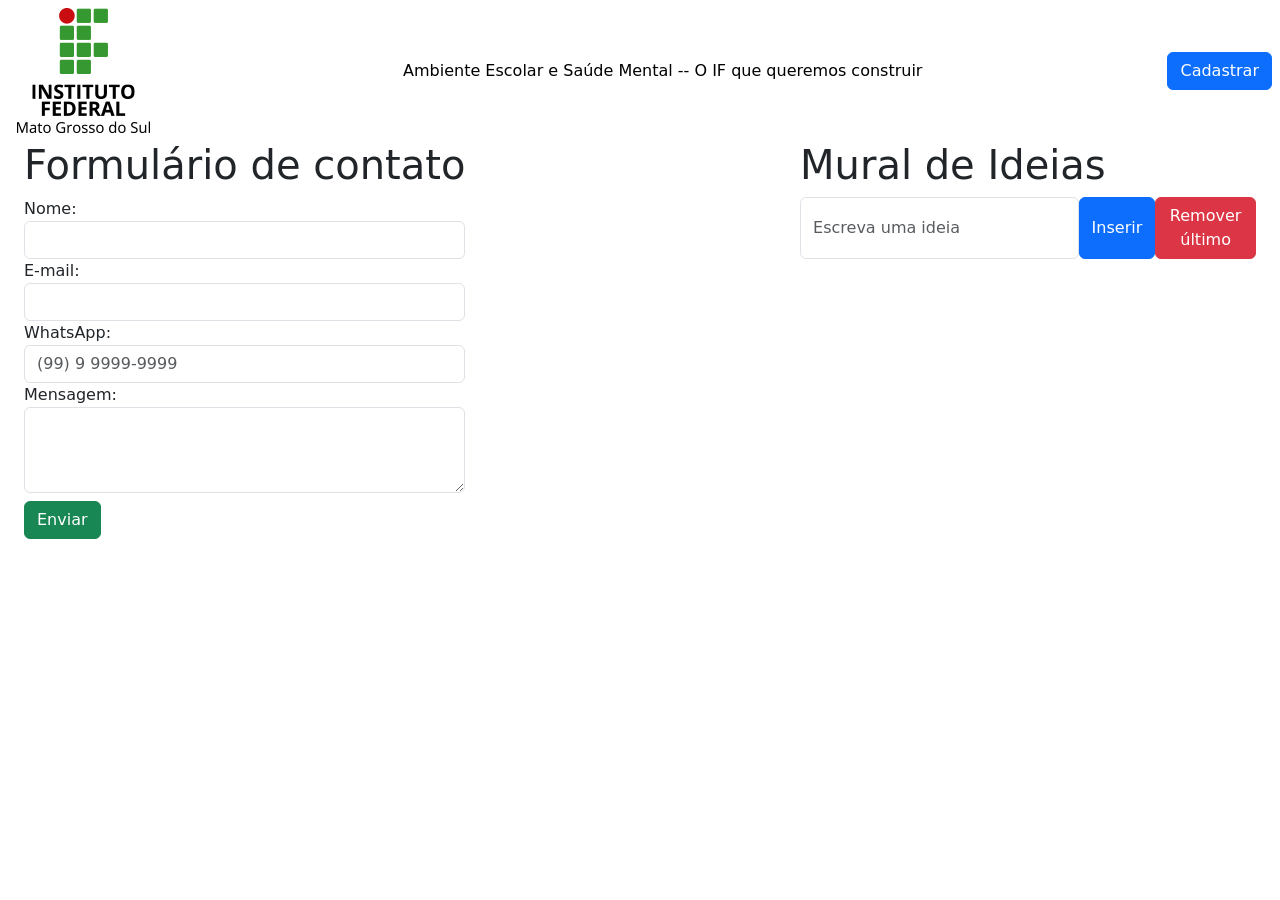
==== cadastro.html @ 5875ef9f "feat: adiciona id's e classe para botão e input" ====
<!DOCTYPE html>
<html lang="en">
<head>
    <meta charset="UTF-8">
    <meta name="viewport" content="width=device-width, initial-scale=1.0">
    <title>Cadastro</title>
    <link rel="stylesheet" href="style.css">
    <link href="https://cdn.jsdelivr.net/npm/bootstrap@5.3.8/dist/css/bootstrap.min.css" rel="stylesheet" integrity="sha384-sRIl4kxILFvY47J16cr9ZwB07vP4J8+LH7qKQnuqkuIAvNWLzeN8tE5YBujZqJLB" crossorigin="anonymous">
</head>
<body>
    
    <header class=" d-flex justify-content-between p-2 align-items-center">
        <img src="./assets/Sem título.png" alt="">
        <a class="titulo" href="/index.html">Ambiente Escolar e Saúde Mental -- O IF que queremos construir</a>
        <a href="./cadastro.html" class="btn btn-primary">Cadastrar</a>
    </header>
    <main class="d-flex justify-content-between px-4 flex-1  ">
        <form action="">
            <h1>Formulário de contato</h1>
            <label for="nome">Nome:</label>
            <input class="form-control" id="nome" type="text"  >

            <label for="email">E-mail:</label>
            <input class="form-control" id="email" type="email" >

            <label for="contato">WhatsApp:</label>
            <input class="form-control" id="contato" type="text" placeholder="(99) 9 9999-9999" >
            
            <label for="mensagem">Mensagem:</label>
            <textarea class="form-control" id="mensagem" rows="3"></textarea>
            
            <button class="btn btn-success mt-2" type="submit">Enviar</button>
        </form>
        
        <div class="mural d-flex flex-column">
            <h1>Mural de Ideias</h1>
            <div class="d-flex justify-content-between ">
                <input class="form-control" id="ideia" type="text" placeholder="Escreva uma ideia" >
                <button class="btn btn-primary" id="inserir">Inserir</button>
                <button class="btn btn-danger " id="remover" >Remover último</button>
            </div>
            <ul class="mt-2 ideias-lista">
                
            </ul>
        </div>
    </main>
<script src="cadastro.js"></script>
<script src="https://cdn.jsdelivr.net/npm/bootstrap@5.3.8/dist/js/bootstrap.bundle.min.js" integrity="sha384-FKyoEForCGlyvwx9Hj09JcYn3nv7wiPVlz7YYwJrWVcXK/BmnVDxM+D2scQbITxI" crossorigin="anonymous"></script>
</body>
</html>
---- style.css ----
.titulo{
    text-decoration: none;
    color: #000;
}

.objetivos{
    margin-top: 2em;
}
.objetivos-span{
    color: #414141;
}
main{
    display: flex;
    flex: 1;
}
#footer{
    position: fixed;
    bottom: 0;
    max-width: 100%;
}
.referencias{
    margin-top: 3em;
}



@media (max-width: 1200px) {
    body{
        font-size: 16px;
    }
    img{
        width: 10vh;
    }
    main{
        flex-direction: column;
    }
    #footer{
        position: relative;
    }
    
  }
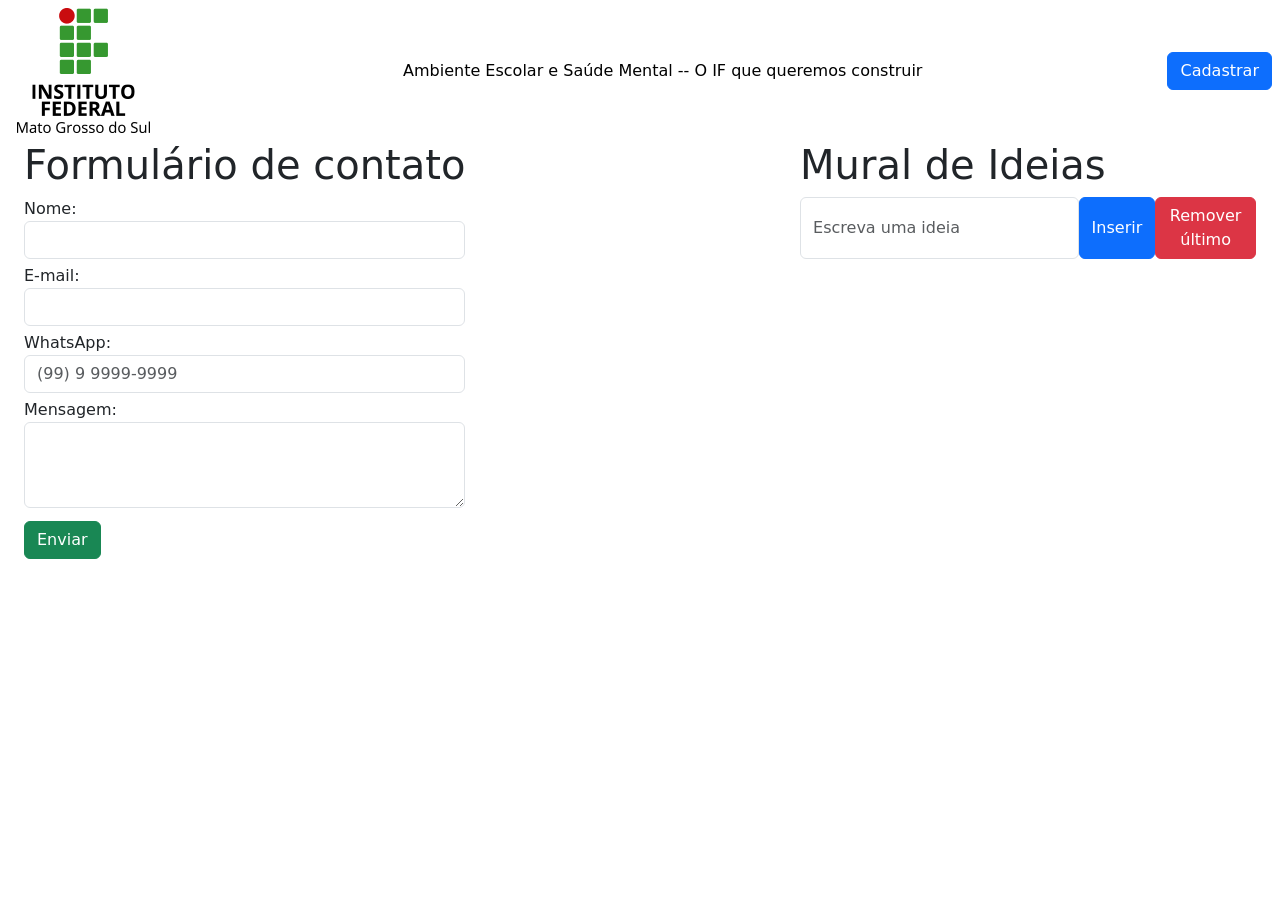
==== commit d18906e0: "estilos para mensagem de erro" ====
--- a/cadastro.html
+++ b/cadastro.html
@@ -5,6 +5,7 @@
     <meta name="viewport" content="width=device-width, initial-scale=1.0">
     <title>Cadastro</title>
     <link rel="stylesheet" href="style.css">
+    <link rel="stylesheet" href="cadastro.css">
     <link href="https://cdn.jsdelivr.net/npm/bootstrap@5.3.8/dist/css/bootstrap.min.css" rel="stylesheet" integrity="sha384-sRIl4kxILFvY47J16cr9ZwB07vP4J8+LH7qKQnuqkuIAvNWLzeN8tE5YBujZqJLB" crossorigin="anonymous">
 </head>
 <body>
@@ -17,17 +18,30 @@
     <main class="d-flex justify-content-between px-4 flex-1  ">
         <form action="">
             <h1>Formulário de contato</h1>
-            <label for="nome">Nome:</label>
-            <input class="form-control" id="nome" type="text"  >
-
-            <label for="email">E-mail:</label>
-            <input class="form-control" id="email" type="email" >
-
-            <label for="contato">WhatsApp:</label>
-            <input class="form-control" id="contato" type="text" placeholder="(99) 9 9999-9999" >
+            <div class="form-group">
+                <label for="nome">Nome:</label>
+                <input class="form-control" id="nome" type="text"  >
+                <span class="error-message" id="nome-error"></span>
+            </div>    
             
-            <label for="mensagem">Mensagem:</label>
-            <textarea class="form-control" id="mensagem" rows="3"></textarea>
+            <div class="form-group">
+                <label for="email">E-mail:</label>
+                <input class="form-control" id="email" type="email" >
+                <span class="error-message" id="email-error"></span>
+            </div>
+            
+            <div class="form-group">
+                <label for="contato">WhatsApp:</label>
+                <input class="form-control" id="contato" type="text" placeholder="(99) 9 9999-9999" >
+                <span class="error-message" id="contato-error"></span>
+            </div>
+            
+            <div class="form-group">
+                <label for="mensagem">Mensagem:</label>
+                <textarea class="form-control" id="mensagem" rows="3"></textarea>
+                <span class="error-message" id="mensagem-error"></span>
+            </div>
+            
             
             <button class="btn btn-success mt-2" type="submit">Enviar</button>
         </form>
--- a/cadastro.css
+++ b/cadastro.css
@@ -0,0 +1,14 @@
+.titulo{
+    text-decoration: none;
+    color: #000;
+}
+
+.error-message {
+    color: #d9534f;
+    font-size: 0.85em;
+    margin-top: 5px;
+    display: block;
+}
+input:invalid, textarea:invalid, select:invalid {
+    border-color: #d9534f;
+}
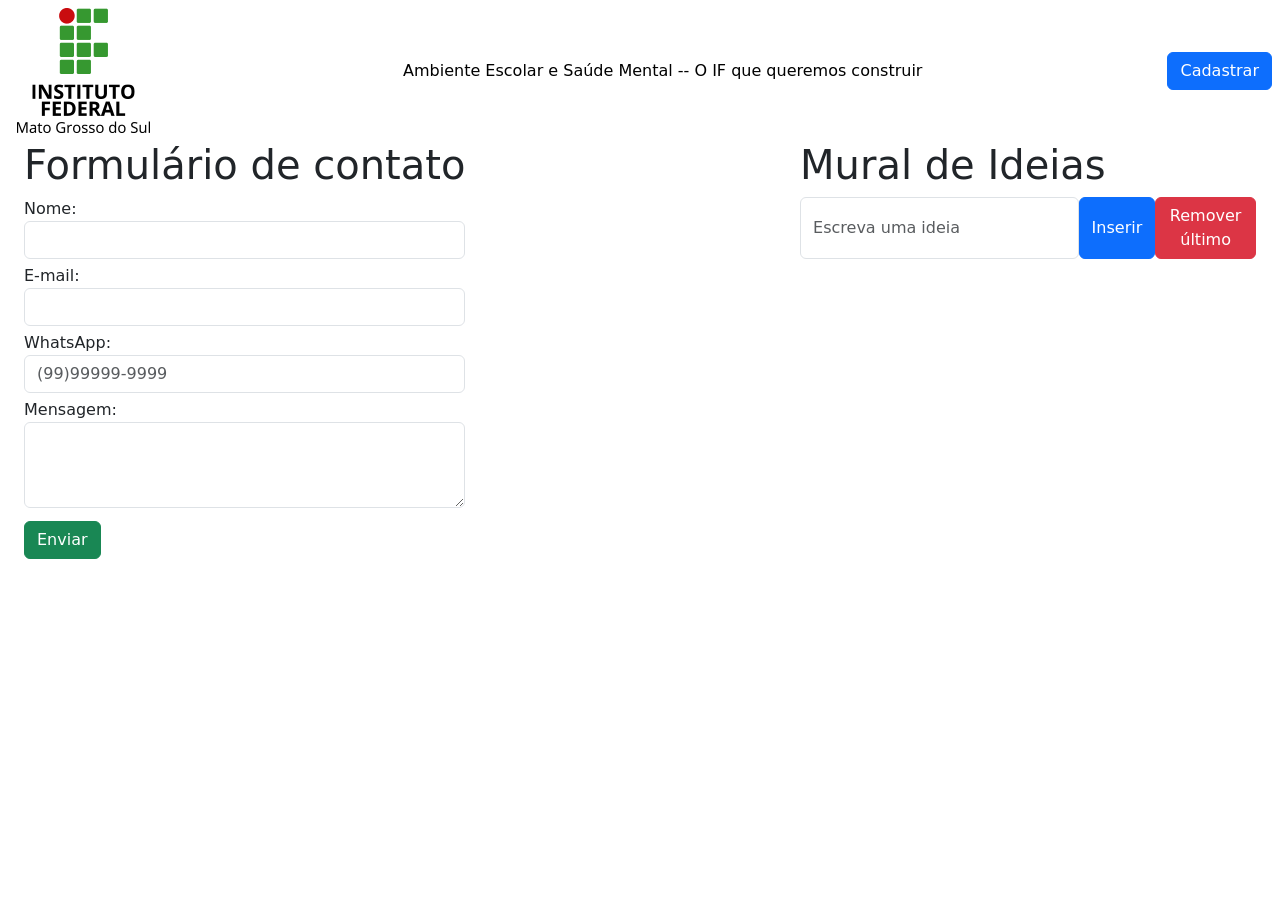
==== commit 7403d033: "minor changes" ====
--- a/cadastro.html
+++ b/cadastro.html
@@ -16,7 +16,7 @@
         <a href="./cadastro.html" class="btn btn-primary">Cadastrar</a>
     </header>
     <main class="d-flex justify-content-between px-4 flex-1  ">
-        <form action="">
+        <form action="" >
             <h1>Formulário de contato</h1>
             <div class="form-group">
                 <label for="nome">Nome:</label>
@@ -32,7 +32,7 @@
             
             <div class="form-group">
                 <label for="contato">WhatsApp:</label>
-                <input class="form-control" id="contato" type="text" placeholder="(99) 9 9999-9999" >
+                <input class="form-control" id="contato" type="text" placeholder="(99)99999-9999" >
                 <span class="error-message" id="contato-error"></span>
             </div>
             
@@ -43,7 +43,7 @@
             </div>
             
             
-            <button class="btn btn-success mt-2" type="submit">Enviar</button>
+            <button onclick=" return validarFormulario()" class="btn btn-success mt-2" type="submit">Enviar</button>
         </form>
         
         <div class="mural d-flex flex-column">
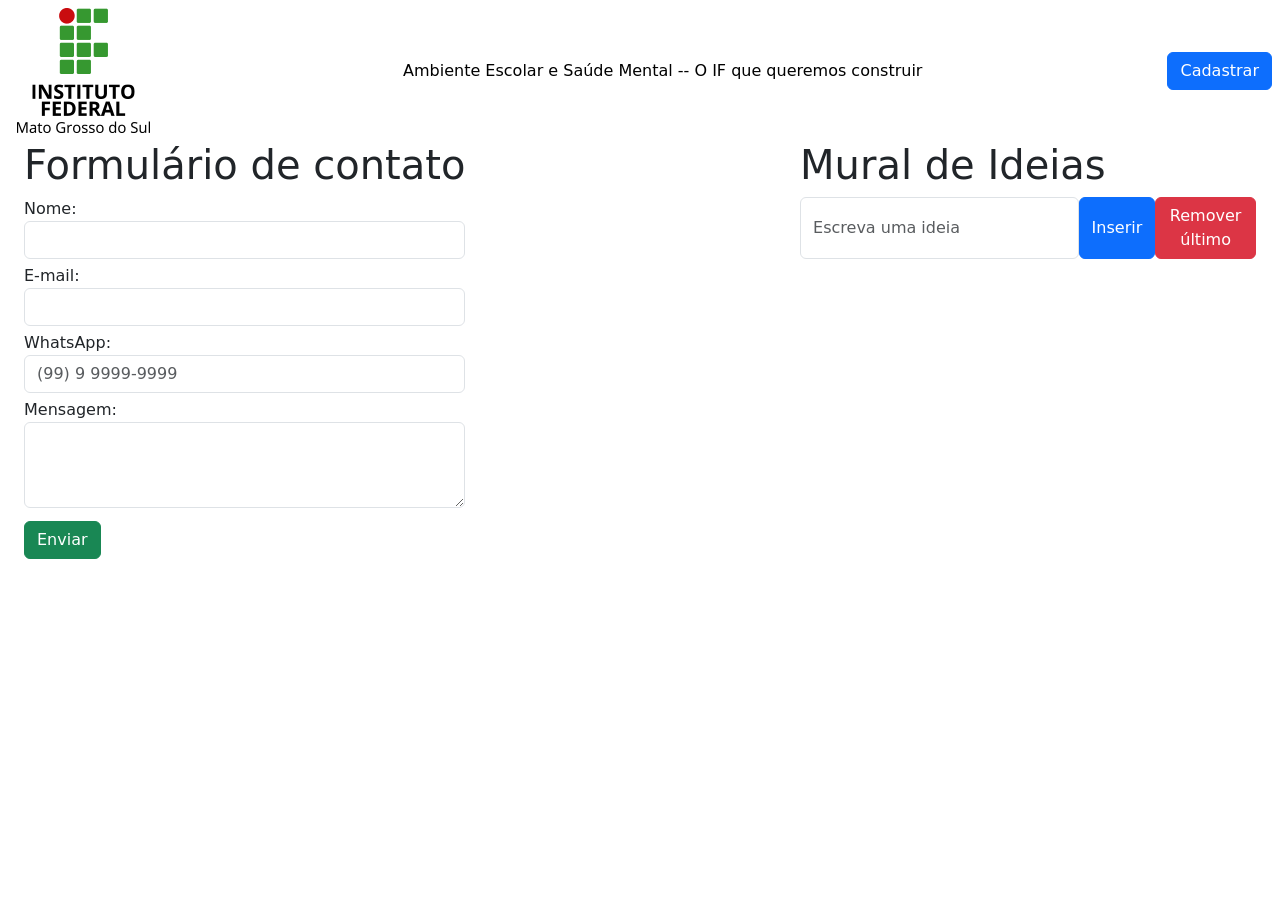
==== commit d234906a: "feat: validação do formulário validação de campos" ====
--- a/cadastro.html
+++ b/cadastro.html
@@ -32,7 +32,7 @@
             
             <div class="form-group">
                 <label for="contato">WhatsApp:</label>
-                <input class="form-control" id="contato" type="text" placeholder="(99)99999-9999" >
+                <input class="form-control" id="contato" type="text" placeholder="(99) 9 9999-9999" >
                 <span class="error-message" id="contato-error"></span>
             </div>
             
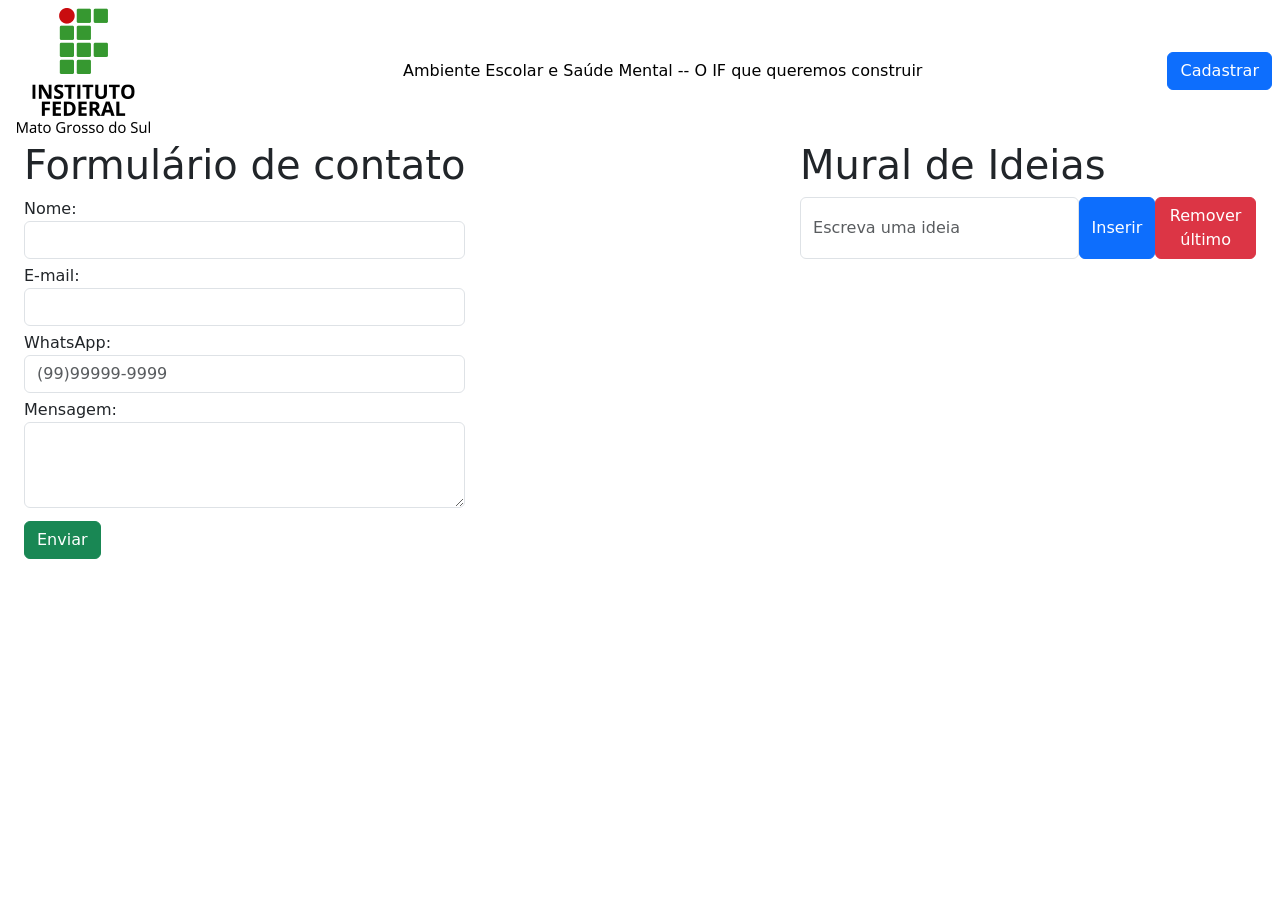
==== commit b63f1a30: "feito máscara de telefone para agrado" ====
--- a/cadastro.html
+++ b/cadastro.html
@@ -32,7 +32,7 @@
             
             <div class="form-group">
                 <label for="contato">WhatsApp:</label>
-                <input class="form-control" id="contato" type="text" placeholder="(99) 9 9999-9999" >
+                <input class="form-control" id="contato" type="text" placeholder="(99)99999-9999" maxlength="15" onkeyup="lidaTelefone(event)">
                 <span class="error-message" id="contato-error"></span>
             </div>
             
